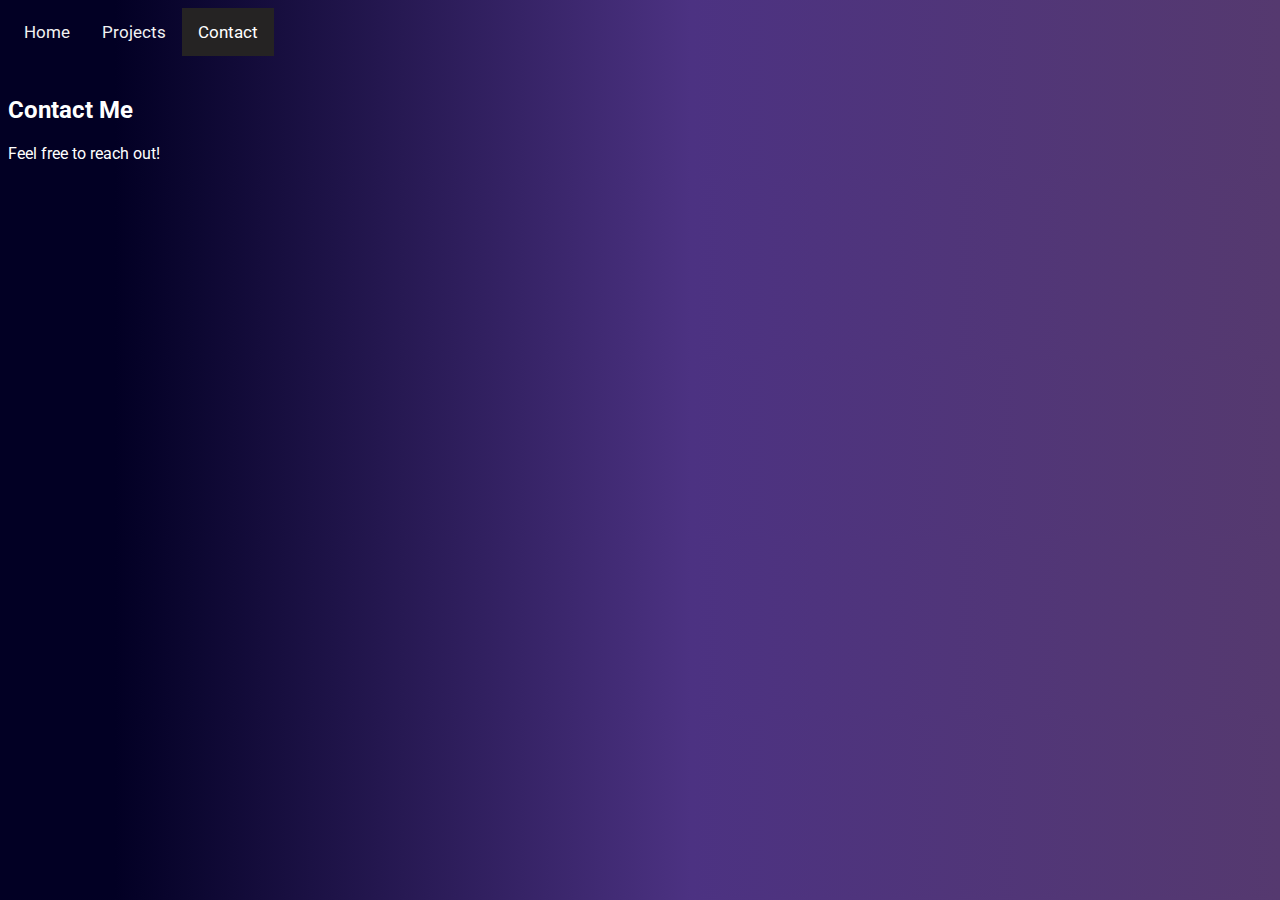
==== contact.html @ efc896cf "Add contact and projects pages: Created new HTML files for contact and projects sections, updated na" ====
<!DOCTYPE html>
<html>
<head>
  <link rel="stylesheet" href="style.css">
  <title>jasp - Contact</title>
  <link rel="stylesheet" href="text.css">
  <link rel="preconnect" href="https://fonts.googleapis.com">
  <link rel="preconnect" href="https://fonts.gstatic.com" crossorigin>
  <link href="https://fonts.googleapis.com/css2?family=Roboto:ital,wght@0,100..900;1,100..900&display=swap" rel="stylesheet">
</head>

<body>
  <div class="topnav">
    <a href="index.html">Home</a>
    <a href="projects.html">Projects</a>
    <a class="active" href="contact.html">Contact</a>
  </div>

  <div class="main-text">
    <h2>Contact Me</h2>
    <p>Feel free to reach out!</p>
  </div>
</body>
</html>
---- style.css ----
body {
    background: linear-gradient(90deg, rgba(2, 0, 36, 1) 9%, rgba(76, 50, 130, 1) 54%, rgba(85, 57, 111, 1) 100%);
    color: white;
    font-family: Roboto;
}

.topnav {
    overflow: hidden;
    width: 100%;
  }

.topnav a {
    float: left;
    color: #f2f2f2;
    text-align: center;
    padding: 14px 16px;
    text-decoration: none;
    font-size: 17px;
    margin-bottom: 20px;
  }
  
  .topnav a:hover {
    color: black;
  }
  
  .topnav a.active {
    color: white;
  }

.active {
    background-color: rgb(37, 35, 35);
}

.subscribe-button {
    background-color: rgb(200, 0, 0);
    color: white;
    border: none;
    height: 36px;
    width: 105px;
    border-radius: 2px;
    cursor: pointer;
    margin-right: 8px;
    transition: opacity 0.15s;
}

.subscribe-button:hover {
    opacity: 0.8;
}

.subscribe-button:active {
    opacity: 0.4;
}

.join-button {
    background-color: white;
    border-color: rgb(65, 102, 212);
    border-style: solid;
    border-width: 1px;
    color: rgb(65, 102, 212);
    height: 36px;
    width: 62px;
    border-radius: 2px;
    cursor: pointer;
    transition: background-color 1s,
        color 1s;
}

.join-button:hover {
    background-color: rgb(65, 102, 212);
    color: white;
}

.join-button:active {
    opacity: 0.7;
}

.tweet-button {
    background-color: rgb(9, 158, 213);
    color: white;
    border: none;
    height: 36px;
    width: 74px;
    border-radius: 18px;
    font-weight: bold;
    font-size: 15px;
    cursor: pointer;
    margin-left: 8px;
    transition: box-shadow 0.15s;
}

.tweet-button:hover {
    box-shadow: 5px 5px 10px rgba(0, 0, 0, 0.15);
}
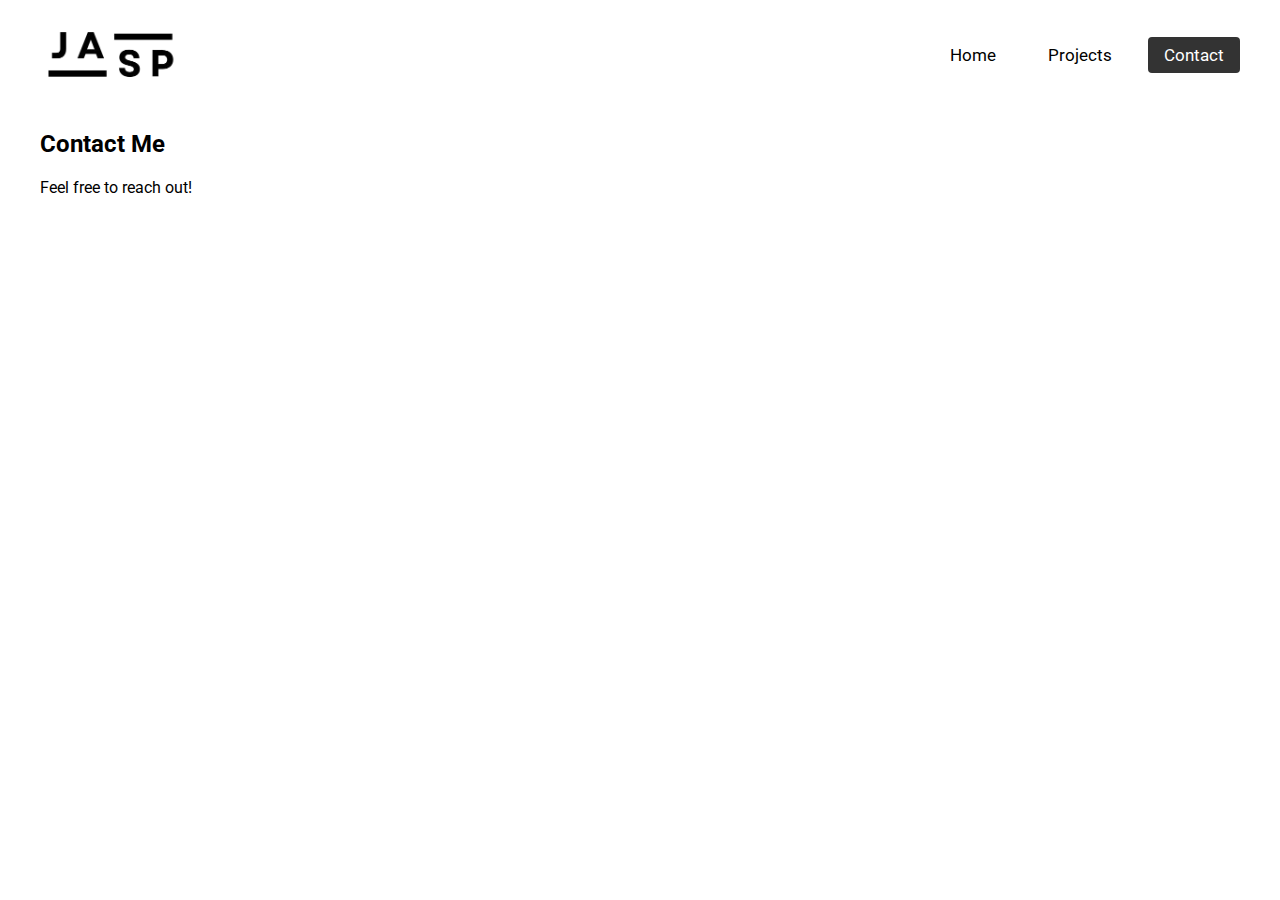
==== commit 924a87f5: "New website idea" ====
--- a/contact.html
+++ b/contact.html
@@ -7,13 +7,17 @@
   <link rel="preconnect" href="https://fonts.googleapis.com">
   <link rel="preconnect" href="https://fonts.gstatic.com" crossorigin>
   <link href="https://fonts.googleapis.com/css2?family=Roboto:ital,wght@0,100..900;1,100..900&display=swap" rel="stylesheet">
+  <meta name="viewport" content="width=device-width, initial-scale=1.0">
 </head>
 
 <body>
-  <div class="topnav">
-    <a href="index.html">Home</a>
-    <a href="projects.html">Projects</a>
-    <a class="active" href="contact.html">Contact</a>
+  <div class="header">
+    <img class="logo" src="images/ja.png">
+    <nav class="topnav">
+      <a href="index.html">Home</a>
+      <a href="projects.html">Projects</a>
+      <a class="active" href="contact.html">Contact</a>
+    </nav>
   </div>
 
   <div class="main-text">
--- a/style.css
+++ b/style.css
@@ -1,93 +1,42 @@
 body {
-    background: linear-gradient(90deg, rgba(2, 0, 36, 1) 9%, rgba(76, 50, 130, 1) 54%, rgba(85, 57, 111, 1) 100%);
-    color: white;
     font-family: Roboto;
+    margin: 0;
+    padding: 20px 40px;
+}
+
+.logo {
+    height: 70px;
+    object-fit: cover;
+    object-position: left center;
+}
+
+.header {
+    display: flex;
+    justify-content: space-between;
+    align-items: center;
+    margin-bottom: 40px;
 }
 
 .topnav {
-    overflow: hidden;
-    width: 100%;
-  }
+    display: flex;
+    gap: 20px;
+}
 
 .topnav a {
-    float: left;
-    color: #f2f2f2;
-    text-align: center;
-    padding: 14px 16px;
+    color: black;
     text-decoration: none;
     font-size: 17px;
-    margin-bottom: 20px;
-  }
-  
-  .topnav a:hover {
-    color: black;
-  }
-  
-  .topnav a.active {
-    color: white;
-  }
-
-.active {
-    background-color: rgb(37, 35, 35);
+    padding: 8px 16px;
+    border-radius: 4px;
+    transition: background-color 0.3s;
 }
 
-.subscribe-button {
-    background-color: rgb(200, 0, 0);
-    color: white;
-    border: none;
-    height: 36px;
-    width: 105px;
-    border-radius: 2px;
-    cursor: pointer;
-    margin-right: 8px;
-    transition: opacity 0.15s;
+.topnav a:hover {
+    color: black;
+    background-color: #f0f0f0;
 }
 
-.subscribe-button:hover {
-    opacity: 0.8;
-}
-
-.subscribe-button:active {
-    opacity: 0.4;
-}
-
-.join-button {
-    background-color: white;
-    border-color: rgb(65, 102, 212);
-    border-style: solid;
-    border-width: 1px;
-    color: rgb(65, 102, 212);
-    height: 36px;
-    width: 62px;
-    border-radius: 2px;
-    cursor: pointer;
-    transition: background-color 1s,
-        color 1s;
-}
-
-.join-button:hover {
-    background-color: rgb(65, 102, 212);
+.topnav a.active {
     color: white;
-}
-
-.join-button:active {
-    opacity: 0.7;
-}
-
-.tweet-button {
-    background-color: rgb(9, 158, 213);
-    color: white;
-    border: none;
-    height: 36px;
-    width: 74px;
-    border-radius: 18px;
-    font-weight: bold;
-    font-size: 15px;
-    cursor: pointer;
-    margin-left: 8px;
-    transition: box-shadow 0.15s;
-}
-
-.tweet-button:hover {
-    box-shadow: 5px 5px 10px rgba(0, 0, 0, 0.15);
+    background-color: #333;
 }